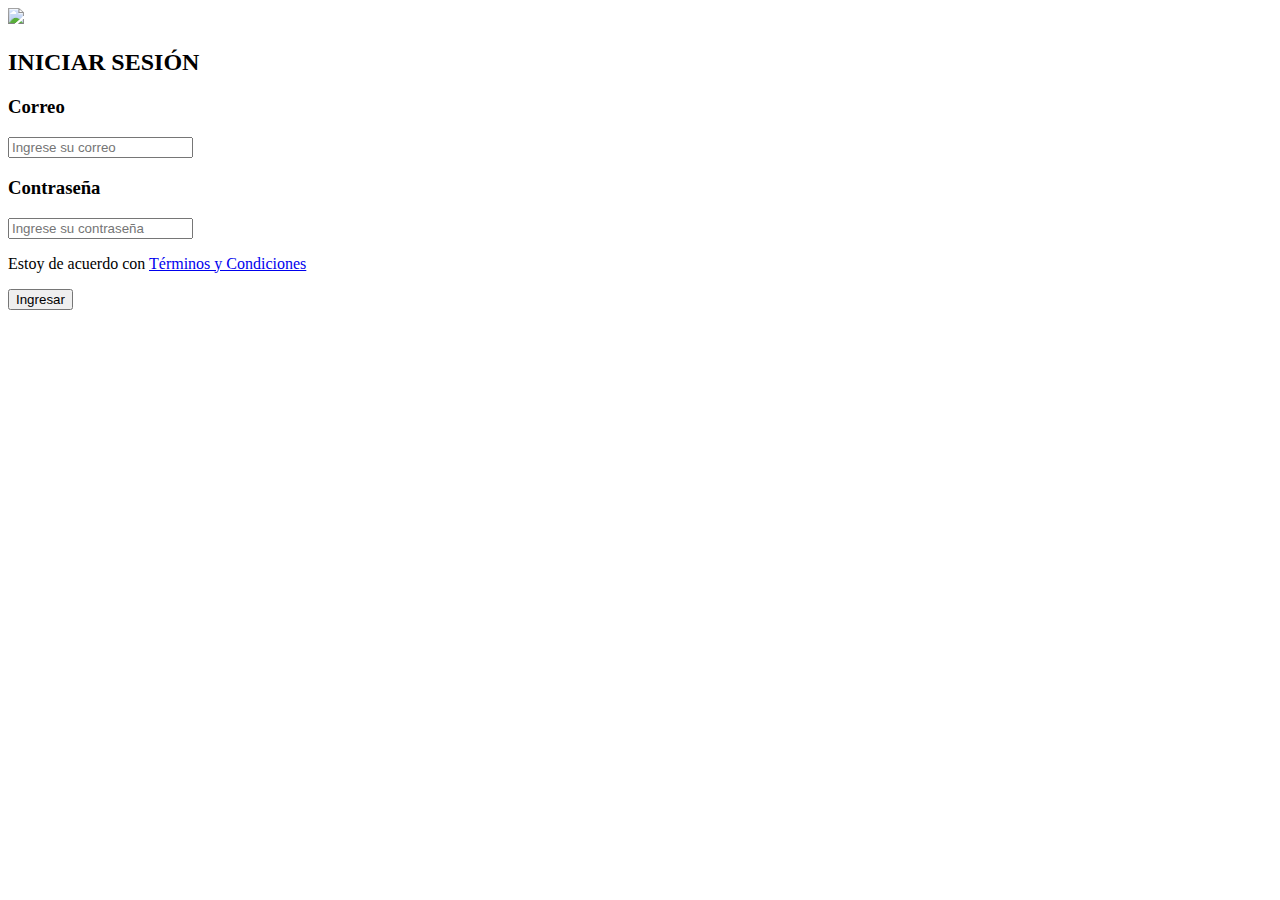
==== index.html @ 11b57087 "Cambio Navbar Horario" ====
<!DOCTYPE html>
<html lang="en">
<head>
    <meta charset="UTF-8">
    <meta name="viewport" content="width=device-width, initial-scale=1.0">
    <title>Login</title>

    <link rel="stylesheet" type="text/css" href="style.css" title="style"/>
    <link rel="stylesheet" type="text/css" href="vista/Login/login.css" title="style"/>

    <script src="util/mysql-connector.js"></script>
</head>
<body>
    
    <header class="header">
        <img src="imagenes/unfv-logo.png">
    </header>
    
    <section class="section1">
        <div>
            <h1></h1>
            <p></p>
        </div>
    </section>
    
    <section class="section2">
        <form name="form" class="form-login">
            <input type="hidden" name="op">
            <h2>INICIAR SESIÓN</h2>
            <h3> Correo </h3>
            <input class="controls" type="email" name="correo" id="correo" placeholder="Ingrese su correo">
            <h3> Contraseña </h3>
            <input class="controls" type= "password" name="contraseña" id="contraseña" placeholder="Ingrese su contraseña">
            <p class="textoAcuerdos"> Estoy de acuerdo con <a href="#">Términos y Condiciones</a> </p>
            <input class="boton" type="button" value="Ingresar" onclick="ingresar()">
        </form>
    </section>

</body>
</html>
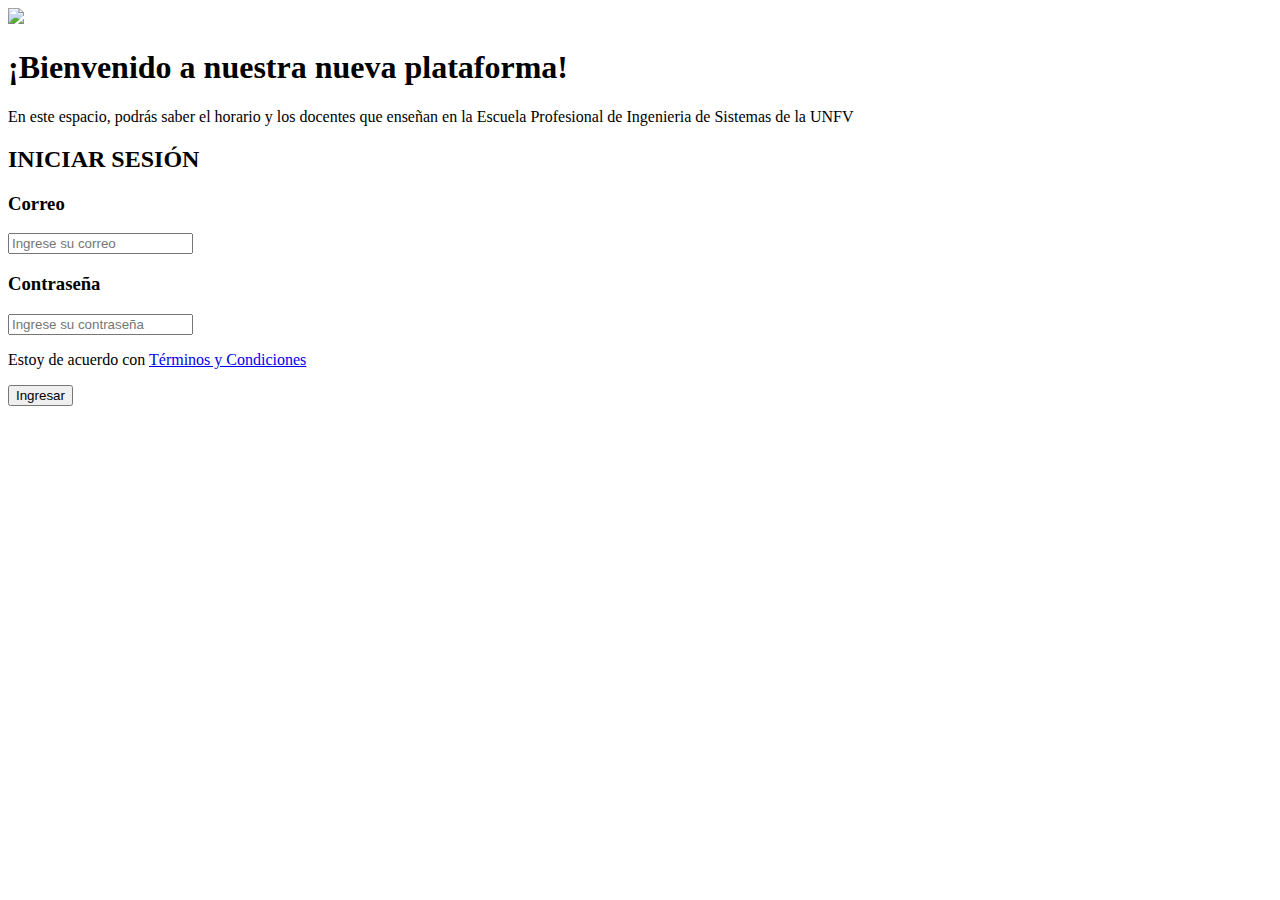
==== commit 33e43b98: "commit conexiones" ====
--- a/index.html
+++ b/index.html
@@ -9,6 +9,7 @@
     <link rel="stylesheet" type="text/css" href="vista/Login/login.css" title="style"/>
 
     <script src="util/mysql-connector.js"></script>
+    <script src="vista/Login/alert.js"></script>
 </head>
 <body>
     
@@ -16,25 +17,27 @@
         <img src="imagenes/unfv-logo.png">
     </header>
     
-    <section class="section1">
-        <div>
-            <h1></h1>
-            <p></p>
-        </div>
-    </section>
-    
-    <section class="section2">
-        <form name="form" class="form-login">
-            <input type="hidden" name="op">
-            <h2>INICIAR SESIÓN</h2>
-            <h3> Correo </h3>
-            <input class="controls" type="email" name="correo" id="correo" placeholder="Ingrese su correo">
-            <h3> Contraseña </h3>
-            <input class="controls" type= "password" name="contraseña" id="contraseña" placeholder="Ingrese su contraseña">
-            <p class="textoAcuerdos"> Estoy de acuerdo con <a href="#">Términos y Condiciones</a> </p>
-            <input class="boton" type="button" value="Ingresar" onclick="ingresar()">
-        </form>
-    </section>
+    <div class="principal">
+        <section class="section1">
+            <div>
+                <h1>¡Bienvenido a nuestra nueva plataforma!</h1>
+                <p>En este espacio, podrás saber el horario y los docentes que enseñan en la Escuela Profesional de Ingenieria de Sistemas de la UNFV</p>
+            </div>
+        </section>
+        
+        <section class="section2">
+            <form name="form" class="form-login">
+                <input type="hidden" name="op">
+                <h2>INICIAR SESIÓN</h2>
+                <h3> Correo </h3>
+                <input class="controls" type="email" name="correo" id="correo" placeholder="Ingrese su correo">
+                <h3> Contraseña </h3>
+                <input class="controls" type= "password" name="contraseña" id="contraseña" placeholder="Ingrese su contraseña">
+                <p class="textoAcuerdos"> Estoy de acuerdo con <a href="#">Términos y Condiciones</a> </p>
+                <input class="boton" type="button" value="Ingresar" onclick="ingresar()">
+            </form>
+        </section>
+    </div>
 
 </body>
 </html>